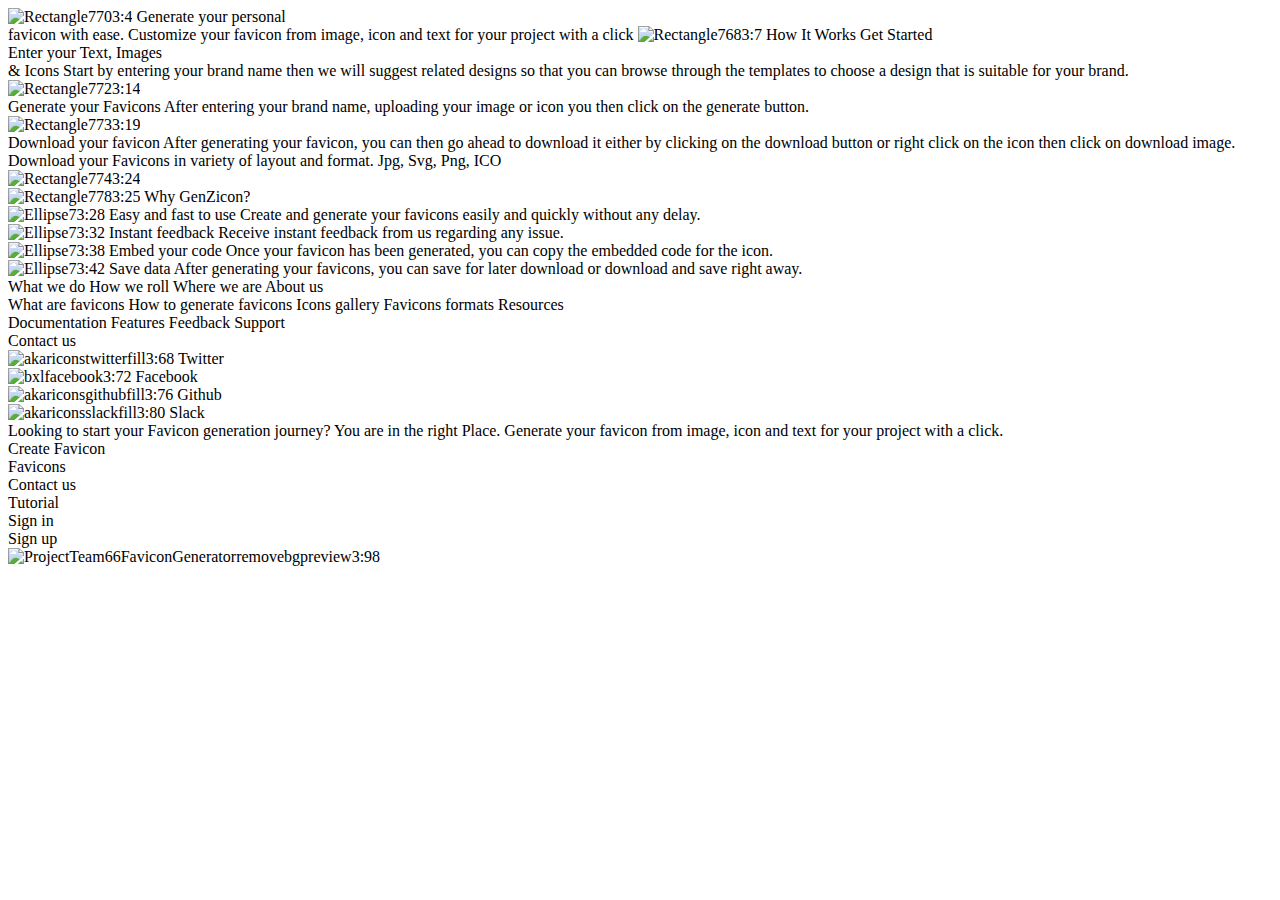
==== frontend/templates/account/Index.html @ efeee636 "Merge branch 'zuri-training:main' into main" ====
<html>
    <!DOCTYPE html>
    <html lang="en">
    <head>
        <meta charset="UTF-8">
        <meta http-equiv="X-UA-Compatible" content="IE=edge">
        <meta name="viewport" content="width=device-width, initial-scale=1.0">
        <link
      href="https://fonts.googleapis.com/css?family=Poppins&display=swap"
      rel="stylesheet"
    />
<link rel="stylesheet" href="frontend/static/account/index.css" />
                             
                             
        <title>GenZicons</title>
    </head>
    <body>
      <div>
        
        <div class="home-container">
          <div class="home-frame-unauthenticated-user-home-page">
            <img
              src="https://aheioqhobo.cloudimg.io/v7/_playground-bucket-v2.teleporthq.io_/a0ab3177-809b-4999-918d-ff8de9adfa5c/6092f2b5-5d88-46ed-8544-17e831b43a5a?org_if_sml=1153168"
              alt="Rectangle7703:4"
              class="home-rectangle770"
            />
            <span class="home-text">
              <span class="home-text01">Generate</span>
              <span class="home-text02"></span>
              <span class="home-text03">your personal</span><br>
              <span class="home-text04">favicon</span>
              <span>with ease.</span>
            </span>
            <span class="home-text06">
              <span>
                Customize your favicon from image, icon and text for your project with
                a click
              </span>
            </span>
            <img
              src="https://aheioqhobo.cloudimg.io/v7/_playground-bucket-v2.teleporthq.io_/a0ab3177-809b-4999-918d-ff8de9adfa5c/7e77cf42-9f10-48f8-8873-e6080c6b4f68?org_if_sml=164299"
              alt="Rectangle7683:7"
              class="home-rectangle768"
            />
            <span class="home-text08"><span>How It Works</span></span>
            <span class="home-text10 headerB3"><span>Get Started</span></span>
            <div class="home-group233">
              <div class="home-group232">
                <span class="home-text12 headerR2">
                  <span>
                    <span>Enter your Text, Images</span>
                    <br />
                    <span>&amp; Icons</span>
                  </span>
                </span>
                <span class="home-text17">
                  <span>
                    Start by entering your brand name then we will suggest related
                    designs so that you can browse through the templates to choose a
                    design that is suitable for your brand.
                  </span>
                </span>
              </div>
              <img
                src="https://aheioqhobo.cloudimg.io/v7/_playground-bucket-v2.teleporthq.io_/a0ab3177-809b-4999-918d-ff8de9adfa5c/4f276f9d-3655-4c45-afdd-9b0a70d6e6f4?org_if_sml=1228284"
                alt="Rectangle7723:14"
                class="home-rectangle772"
              />
            </div>
            <div class="home-group231">
              <div class="home-group229">
                <span class="home-text19 headerR2">
                  <span>Generate your Favicons</span>
                </span>
                <span class="home-text21">
                  <span>
                    After entering your brand name, uploading your image or icon you
                    then click on the generate button.
                  </span>
                </span>
              </div>
              <img
                src="https://aheioqhobo.cloudimg.io/v7/_playground-bucket-v2.teleporthq.io_/a0ab3177-809b-4999-918d-ff8de9adfa5c/3ec31674-bd9b-40d6-9c78-45a0b30f303c?org_if_sml=1144556"
                alt="Rectangle7733:19"
                class="home-rectangle773"
              />
            </div>
            <div class="home-group230">
              <div class="home-group227">
                <span class="home-text23 headerR2">
                  <span>Download your favicon</span>
                </span>
                <span class="home-text25">
                  <span>
                    After generating your favicon, you can then go ahead to download
                    it either by clicking on the download button or right click on the
                    icon then click on download image. Download your Favicons in
                    variety of layout and format. Jpg, Svg, Png, ICO
                  </span>
                </span>
              </div>
              <img
                src="https://aheioqhobo.cloudimg.io/v7/_playground-bucket-v2.teleporthq.io_/a0ab3177-809b-4999-918d-ff8de9adfa5c/d1046eca-f1e1-4caf-946e-d0c9a3134108?org_if_sml=1189831"
                alt="Rectangle7743:24"
                class="home-rectangle774"
              />
            </div>
            <img
              src="https://aheioqhobo.cloudimg.io/v7/_playground-bucket-v2.teleporthq.io_/a0ab3177-809b-4999-918d-ff8de9adfa5c/4815c39a-b31e-4507-9d9f-396f99175138?org_if_sml=19703"
              alt="Rectangle7783:25"
              class="home-rectangle778"
            />
            <span class="home-text27"><span>Why GenZicon?</span></span>
            <div class="home-frame210">
              <img
                src="/playground_assets/ellipse73%3A28-gc8g.svg"
                alt="Ellipse73:28"
                class="home-ellipse7"
              />
              <span class="home-text29 bodyBold9">
                <span>Easy and fast to use</span>
              </span>
              <span class="home-text31 bodyBold6">
                <span>
                  Create and generate your favicons easily and quickly without any
                  delay.
                </span>
              </span>
            </div>
            <div class="home-frame212">
              <img
                src="/playground_assets/ellipse73%3A32-pei.svg"
                alt="Ellipse73:32"
                class="home-ellipse71"
              />
              <span class="home-text33 bodyBold9"><span>Instant feedback</span></span>
              <span class="home-text35 bodyBold6">
                <span>Receive instant feedback from us regarding any issue.</span>
              </span>
            </div>
            <div class="home-footer"><div class="home-akariconsslackfill"></div></div>
            <div class="home-frame211">
              <img
                src="/playground_assets/ellipse73%3A38-mll.svg"
                alt="Ellipse73:38"
                class="home-ellipse72"
              />
              <span class="home-text37 bodyBold9"><span>Embed your code</span></span>
              <span class="home-text39 bodyBold6">
                <span>
                  Once your favicon has been generated, you can copy the embedded code
                  for the icon.
                </span>
              </span>
            </div>
            <div class="home-frame213">
              <img
                src="/playground_assets/ellipse73%3A42-1s3b.svg"
                alt="Ellipse73:42"
                class="home-ellipse73"
              />
              <span class="home-text41 bodyBold9"><span>Save data</span></span>
              <span class="home-text43">
                <span>
                  After generating your favicons, you can save for later download or
                  download and save right away.
                </span>
              </span>
            </div>
            <div class="home-footer1">
              <div class="home-group190">
                <span class="home-text45"><span>What we do</span></span>
                <span class="home-text47"><span>How we roll</span></span>
                <span class="home-text49"><span>Where we are</span></span>
                <span class="home-text51 bodyBold8"><span>About us</span></span>
              </div>
              <div class="home-akariconsslackfill1"></div>
              <div class="home-group188">
                <span class="home-text53"><span>What are favicons</span></span>
                <span class="home-text55"><span>How to generate favicons</span></span>
                <span class="home-text57"><span>Icons gallery</span></span>
                <span class="home-text59"><span>Favicons formats</span></span>
                <span class="home-text61 bodyBold8"><span>Resources</span></span>
              </div>
              <div class="home-group189">
                <span class="home-text63"><span>Documentation</span></span>
                <span class="home-text65"><span>Features</span></span>
                <span class="home-text67"><span>Feedback</span></span>
                <span class="home-text69 bodyBold8"><span>Support</span></span>
              </div>
              <div class="home-frame237">
                <span class="home-text71 bodyBold8"><span>Contact us</span></span>
                <div class="home-frame236">
                  <div class="home-frame232">
                    <img
                      src="/playground_assets/akariconstwitterfill3%3A68-eji.svg"
                      alt="akariconstwitterfill3:68"
                      class="home-akariconstwitterfill"
                    />
                    <span class="home-text73 bodyRegular5"><span>Twitter</span></span>
                  </div>
                  <div class="home-frame233">
                    <img
                      src="/playground_assets/bxlfacebook3%3A72-xvqt.svg"
                      alt="bxlfacebook3:72"
                      class="home-bxlfacebook"
                    />
                    <span class="home-text75 bodyRegular5">
                      <span>Facebook</span>
                    </span>
                  </div>
                  <div class="home-frame234">
                    <img
                      src="/playground_assets/akariconsgithubfill3%3A76-qh39.svg"
                      alt="akariconsgithubfill3:76"
                      class="home-akariconsgithubfill"
                    />
                    <span class="home-text77 bodyRegular5"><span>Github</span></span>
                  </div>
                  <div class="home-frame235">
                    <img
                      src="/playground_assets/akariconsslackfill3%3A80-mk9r.svg"
                      alt="akariconsslackfill3:80"
                      class="home-akariconsslackfill2"
                    />
                    <span class="home-text79 bodyRegular5"><span>Slack</span></span>
                  </div>
                </div>
              </div>
            </div>
            <span class="home-text81">
              <span>
                Looking to start your Favicon generation journey? You are in the right
                Place. Generate your favicon from image, icon and text for your
                project with a click.
              </span>
            </span>
            <div class="home-group184">
              <div class="home-frame202">
                <span class="home-text83"><span>Create Favicon</span></span>
              </div>
            </div>
            <div class="home-header">
              <div class="home-frame199">
                <div class="home-frame196">
                  <span class="home-text85 bodyRegular4"><span>Favicons</span></span>
                </div>
                <div class="home-frame197">
                  <span class="home-text87 bodyRegular4">
                    <span>Contact us</span>
                  </span>
                </div>
                <div class="home-frame198">
                  <span class="home-text89 bodyRegular4"><span>Tutorial</span></span>
                </div>
              </div>
              <div class="home-frame180">
                <span class="home-text91"><span>Sign in</span></span>
              </div>
              <div class="home-frame214">
                <span class="home-text93"><span>Sign up</span></span>
              </div>
            </div>
            <img
              src="https://aheioqhobo.cloudimg.io/v7/_playground-bucket-v2.teleporthq.io_/a0ab3177-809b-4999-918d-ff8de9adfa5c/fd9e43e3-746a-4ab2-ac2d-e3cb8e66a613?org_if_sml=16963"
              alt="ProjectTeam66FaviconGeneratorremovebgpreview3:98"
              class="home-project-team66favicon-generatorremovebgpreview"
            />
          </div>
        </div>
      </div>
       

    
    </html>
</html>
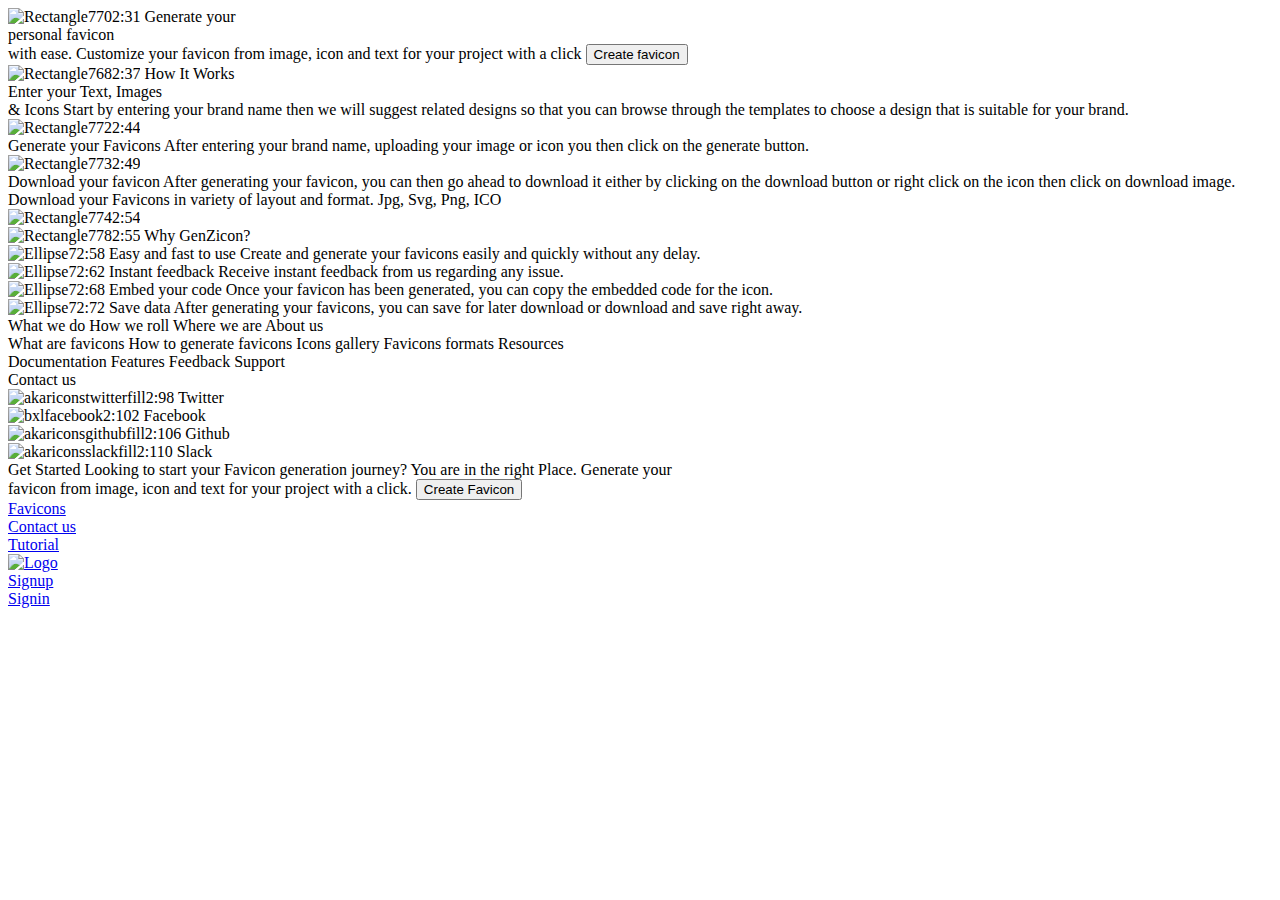
==== commit 5fa200fa: "Update Index.html" ====
--- a/frontend/templates/account/Index.html
+++ b/frontend/templates/account/Index.html
@@ -1,276 +1,334 @@
 <html>
-    <!DOCTYPE html>
-    <html lang="en">
+  <!DOCTYPE html>
+  <html lang="en">
     <head>
-        <meta charset="UTF-8">
-        <meta http-equiv="X-UA-Compatible" content="IE=edge">
-        <meta name="viewport" content="width=device-width, initial-scale=1.0">
-        <link
-      href="https://fonts.googleapis.com/css?family=Poppins&display=swap"
-      rel="stylesheet"
-    />
-<link rel="stylesheet" href="frontend/static/account/index.css" />
-                             
-                             
-        <title>GenZicons</title>
+      <meta charset="UTF-8" />
+      <meta http-equiv="X-UA-Compatible" content="IE=edge" />
+      <meta name="viewport" content="width=device-width, initial-scale=1.0" />
+      <link href="/account/index.css" rel="stylesheet" />
+    
+      <title>GenZicons</title>
+
     </head>
     <body>
       <div>
-        
-        <div class="home-container">
-          <div class="home-frame-unauthenticated-user-home-page">
+       
+        <div class="home-active-state-container">
+          <div class="home-active-state-home-page-authenticateduser">
             <img
-              src="https://aheioqhobo.cloudimg.io/v7/_playground-bucket-v2.teleporthq.io_/a0ab3177-809b-4999-918d-ff8de9adfa5c/6092f2b5-5d88-46ed-8544-17e831b43a5a?org_if_sml=1153168"
-              alt="Rectangle7703:4"
-              class="home-rectangle770"
+              src="https://aheioqhobo.cloudimg.io/v7/_playground-bucket-v2.teleporthq.io_/a0ab3177-809b-4999-918d-ff8de9adfa5c/919a3d7e-650c-46da-89fd-4312ac9fc848?org_if_sml=1153168"
+              alt="Rectangle7702:31"
+              class="home-active-state-rectangle770"
             />
-            <span class="home-text">
-              <span class="home-text01">Generate</span>
-              <span class="home-text02"></span>
-              <span class="home-text03">your personal</span><br>
-              <span class="home-text04">favicon</span>
-              <span>with ease.</span>
+            <span class="home-active-state-text">
+              <span class="home-active-state-text01">Generate</span>
+              <span class="home-active-state-text02">your</span><br>
+              <span class="home-active-state-text03"> personal</span>
+              <span class="home-active-state-text04">favicon</span><br>
+              <span class="home-active-state-text03"> with ease.</span>
             </span>
-            <span class="home-text06">
+            <span class="home-active-state-text06">
               <span>
-                Customize your favicon from image, icon and text for your project with
-                a click
+                Customize your favicon from image, icon and text for your
+                project with a click
               </span>
             </span>
+            
+                <button  type="button" class="home-button">
+                  Create favicon
+                </button>
+              
+            </div>
             <img
-              src="https://aheioqhobo.cloudimg.io/v7/_playground-bucket-v2.teleporthq.io_/a0ab3177-809b-4999-918d-ff8de9adfa5c/7e77cf42-9f10-48f8-8873-e6080c6b4f68?org_if_sml=164299"
-              alt="Rectangle7683:7"
-              class="home-rectangle768"
+              src="https://aheioqhobo.cloudimg.io/v7/_playground-bucket-v2.teleporthq.io_/a0ab3177-809b-4999-918d-ff8de9adfa5c/c823a40d-1191-4a45-8757-76a2dd400366?org_if_sml=164299"
+              alt="Rectangle7682:37"
+              class="home-active-state-rectangle768"
             />
-            <span class="home-text08"><span>How It Works</span></span>
-            <span class="home-text10 headerB3"><span>Get Started</span></span>
-            <div class="home-group233">
-              <div class="home-group232">
-                <span class="home-text12 headerR2">
+            <span class="home-active-state-text10"
+              ><span>How It Works</span></span
+            >
+            
+            <div class="home-active-state-group233">
+              <div class="home-active-state-group232">
+                <span class="home-active-state-text14 headerR2">
                   <span>
                     <span>Enter your Text, Images</span>
                     <br />
                     <span>&amp; Icons</span>
                   </span>
                 </span>
-                <span class="home-text17">
+                <span class="home-active-state-text19">
                   <span>
-                    Start by entering your brand name then we will suggest related
-                    designs so that you can browse through the templates to choose a
-                    design that is suitable for your brand.
-                  </span>
-                </span>
-              </div>
-              <img
-                src="https://aheioqhobo.cloudimg.io/v7/_playground-bucket-v2.teleporthq.io_/a0ab3177-809b-4999-918d-ff8de9adfa5c/4f276f9d-3655-4c45-afdd-9b0a70d6e6f4?org_if_sml=1228284"
-                alt="Rectangle7723:14"
-                class="home-rectangle772"
-              />
-            </div>
-            <div class="home-group231">
-              <div class="home-group229">
-                <span class="home-text19 headerR2">
+                    Start by entering your brand name then we will suggest
+                    related designs so that you can browse through the templates
+                    to choose a design that is suitable for your brand.
+                  </span>
+                </span>
+              </div>
+              <img
+                src="https://aheioqhobo.cloudimg.io/v7/_playground-bucket-v2.teleporthq.io_/a0ab3177-809b-4999-918d-ff8de9adfa5c/30e12aef-7422-479e-b1d9-2c7de6ca51f0?org_if_sml=1228284"
+                alt="Rectangle7722:44"
+                class="home-active-state-rectangle772"
+              />
+            </div>
+            <div class="home-active-state-group231">
+              <div class="home-active-state-group229">
+                <span class="home-active-state-text21 headerR2">
                   <span>Generate your Favicons</span>
                 </span>
-                <span class="home-text21">
+                <span class="home-active-state-text23">
                   <span>
-                    After entering your brand name, uploading your image or icon you
-                    then click on the generate button.
-                  </span>
-                </span>
-              </div>
-              <img
-                src="https://aheioqhobo.cloudimg.io/v7/_playground-bucket-v2.teleporthq.io_/a0ab3177-809b-4999-918d-ff8de9adfa5c/3ec31674-bd9b-40d6-9c78-45a0b30f303c?org_if_sml=1144556"
-                alt="Rectangle7733:19"
-                class="home-rectangle773"
-              />
-            </div>
-            <div class="home-group230">
-              <div class="home-group227">
-                <span class="home-text23 headerR2">
+                    After entering your brand name, uploading your image or icon
+                    you then click on the generate button.
+                  </span>
+                </span>
+              </div>
+              <img
+                src="https://aheioqhobo.cloudimg.io/v7/_playground-bucket-v2.teleporthq.io_/a0ab3177-809b-4999-918d-ff8de9adfa5c/77182721-9f71-40eb-ad3e-ac4c2dd65cb1?org_if_sml=1144556"
+                alt="Rectangle7732:49"
+                class="home-active-state-rectangle773"
+              />
+            </div>
+            <div class="home-active-state-group230">
+              <div class="home-active-state-group227">
+                <span class="home-active-state-text25 headerR2">
                   <span>Download your favicon</span>
                 </span>
-                <span class="home-text25">
+                <span class="home-active-state-text27">
                   <span>
-                    After generating your favicon, you can then go ahead to download
-                    it either by clicking on the download button or right click on the
-                    icon then click on download image. Download your Favicons in
-                    variety of layout and format. Jpg, Svg, Png, ICO
-                  </span>
-                </span>
-              </div>
-              <img
-                src="https://aheioqhobo.cloudimg.io/v7/_playground-bucket-v2.teleporthq.io_/a0ab3177-809b-4999-918d-ff8de9adfa5c/d1046eca-f1e1-4caf-946e-d0c9a3134108?org_if_sml=1189831"
-                alt="Rectangle7743:24"
-                class="home-rectangle774"
+                    After generating your favicon, you can then go ahead to
+                    download it either by clicking on the download button or
+                    right click on the icon then click on download image.
+                    Download your Favicons in variety of layout and format. Jpg,
+                    Svg, Png, ICO
+                  </span>
+                </span>
+              </div>
+              <img
+                src="https://aheioqhobo.cloudimg.io/v7/_playground-bucket-v2.teleporthq.io_/a0ab3177-809b-4999-918d-ff8de9adfa5c/03850dd7-5a99-440e-90fc-d3102939c12b?org_if_sml=1189831"
+                alt="Rectangle7742:54"
+                class="home-active-state-rectangle774"
               />
             </div>
             <img
-              src="https://aheioqhobo.cloudimg.io/v7/_playground-bucket-v2.teleporthq.io_/a0ab3177-809b-4999-918d-ff8de9adfa5c/4815c39a-b31e-4507-9d9f-396f99175138?org_if_sml=19703"
-              alt="Rectangle7783:25"
-              class="home-rectangle778"
+              src="https://aheioqhobo.cloudimg.io/v7/_playground-bucket-v2.teleporthq.io_/a0ab3177-809b-4999-918d-ff8de9adfa5c/2755ba52-6eb5-4abe-a01c-fb4215e59c3b?org_if_sml=19703"
+              alt="Rectangle7782:55"
+              class="home-active-state-rectangle778"
             />
-            <span class="home-text27"><span>Why GenZicon?</span></span>
-            <div class="home-frame210">
-              <img
-                src="/playground_assets/ellipse73%3A28-gc8g.svg"
-                alt="Ellipse73:28"
-                class="home-ellipse7"
-              />
-              <span class="home-text29 bodyBold9">
+            <span class="home-active-state-text29"
+              ><span>Why GenZicon?</span></span
+            >
+            <div class="home-active-state-frame210">
+              <img
+                src="/playground_assets/ellipse72%3A58-bl0j.svg"
+                alt="Ellipse72:58"
+                class="home-active-state-ellipse7"
+              />
+              <span class="home-active-state-text31 bodyBold9">
                 <span>Easy and fast to use</span>
               </span>
-              <span class="home-text31 bodyBold6">
+              <span class="home-active-state-text33 bodyBold6">
                 <span>
-                  Create and generate your favicons easily and quickly without any
-                  delay.
-                </span>
-              </span>
-            </div>
-            <div class="home-frame212">
-              <img
-                src="/playground_assets/ellipse73%3A32-pei.svg"
-                alt="Ellipse73:32"
-                class="home-ellipse71"
-              />
-              <span class="home-text33 bodyBold9"><span>Instant feedback</span></span>
-              <span class="home-text35 bodyBold6">
-                <span>Receive instant feedback from us regarding any issue.</span>
-              </span>
-            </div>
-            <div class="home-footer"><div class="home-akariconsslackfill"></div></div>
-            <div class="home-frame211">
-              <img
-                src="/playground_assets/ellipse73%3A38-mll.svg"
-                alt="Ellipse73:38"
-                class="home-ellipse72"
-              />
-              <span class="home-text37 bodyBold9"><span>Embed your code</span></span>
-              <span class="home-text39 bodyBold6">
+                  Create and generate your favicons easily and quickly without
+                  any delay.
+                </span>
+              </span>
+            </div>
+            <div class="home-active-state-frame212">
+              <img
+                src="/playground_assets/ellipse72%3A62-urdg.svg"
+                alt="Ellipse72:62"
+                class="home-active-state-ellipse71"
+              />
+              <span class="home-active-state-text35 bodyBold9">
+                <span>Instant feedback</span>
+              </span>
+              <span class="home-active-state-text37 bodyBold6">
+                <span
+                  >Receive instant feedback from us regarding any issue.</span
+                >
+              </span>
+            </div>
+            <div class="home-active-state-footer">
+              <div class="home-active-state-akariconsslackfill"></div>
+            </div>
+            <div class="home-active-state-frame211">
+              <img
+                src="/playground_assets/ellipse72%3A68-4mqg.svg"
+                alt="Ellipse72:68"
+                class="home-active-state-ellipse72"
+              />
+              <span class="home-active-state-text39 bodyBold9">
+                <span>Embed your code</span>
+              </span>
+              <span class="home-active-state-text41 ">
                 <span>
-                  Once your favicon has been generated, you can copy the embedded code
-                  for the icon.
-                </span>
-              </span>
-            </div>
-            <div class="home-frame213">
-              <img
-                src="/playground_assets/ellipse73%3A42-1s3b.svg"
-                alt="Ellipse73:42"
-                class="home-ellipse73"
-              />
-              <span class="home-text41 bodyBold9"><span>Save data</span></span>
-              <span class="home-text43">
+                  Once your favicon has been generated, you can copy the
+                  embedded code for the icon.
+                </span>
+              </span>
+            </div>
+            <div class="home-active-state-frame213">
+              <img
+                src="/playground_assets/ellipse72%3A72-2dd7.svg"
+                alt="Ellipse72:72"
+                class="home-active-state-ellipse73"
+              />
+              <span class="home-active-state-text43 bodyBold9">
+                <span>Save data</span>
+              </span>
+              <span class="home-active-state-text45">
                 <span>
-                  After generating your favicons, you can save for later download or
-                  download and save right away.
-                </span>
-              </span>
-            </div>
-            <div class="home-footer1">
-              <div class="home-group190">
-                <span class="home-text45"><span>What we do</span></span>
-                <span class="home-text47"><span>How we roll</span></span>
-                <span class="home-text49"><span>Where we are</span></span>
-                <span class="home-text51 bodyBold8"><span>About us</span></span>
-              </div>
-              <div class="home-akariconsslackfill1"></div>
-              <div class="home-group188">
-                <span class="home-text53"><span>What are favicons</span></span>
-                <span class="home-text55"><span>How to generate favicons</span></span>
-                <span class="home-text57"><span>Icons gallery</span></span>
-                <span class="home-text59"><span>Favicons formats</span></span>
-                <span class="home-text61 bodyBold8"><span>Resources</span></span>
-              </div>
-              <div class="home-group189">
-                <span class="home-text63"><span>Documentation</span></span>
-                <span class="home-text65"><span>Features</span></span>
-                <span class="home-text67"><span>Feedback</span></span>
-                <span class="home-text69 bodyBold8"><span>Support</span></span>
-              </div>
-              <div class="home-frame237">
-                <span class="home-text71 bodyBold8"><span>Contact us</span></span>
-                <div class="home-frame236">
-                  <div class="home-frame232">
+                  After generating your favicons, you can save for later
+                  download or download and save right away.
+                </span>
+              </span>
+            </div>
+            <div class="home-active-state-footer1">
+              <div class="home-active-state-group190">
+                <span class="home-active-state-text47"
+                  ><span>What we do</span></span
+                >
+                <span class="home-active-state-text49"
+                  ><span>How we roll</span></span
+                >
+                <span class="home-active-state-text51">
+                  <span>Where we are</span>
+                </span>
+                <span class="home-active-state-text53 bodyBold8">
+                  <span>About us</span>
+                </span>
+              </div>
+              <div class="home-active-state-akariconsslackfill1"></div>
+              <div class="home-active-state-group188">
+                <span class="home-active-state-text55">
+                  <span>What are favicons</span>
+                </span>
+                <span class="home-active-state-text57">
+                  <span>How to generate favicons</span>
+                </span>
+                <span class="home-active-state-text59">
+                  <span>Icons gallery</span>
+                </span>
+                <span class="home-active-state-text61">
+                  <span>Favicons formats</span>
+                </span>
+                <span class="home-active-state-text63 bodyBold8">
+                  <span>Resources</span>
+                </span>
+              </div>
+              <div class="home-active-state-group189">
+                <span class="home-active-state-text65">
+                  <span>Documentation</span>
+                </span>
+                <span class="home-active-state-text67"
+                  ><span>Features</span></span
+                >
+                <span class="home-active-state-text69"
+                  ><span>Feedback</span></span
+                >
+                <span class="home-active-state-text71 bodyBold8">
+                  <span>Support</span>
+                </span>
+              </div>
+              <div class="home-active-state-frame237">
+                <span class="home-active-state-text73 bodyBold8">
+                  <span>Contact us</span>
+                </span>
+                <div class="home-active-state-frame236">
+                  <div class="home-active-state-frame232">
                     <img
-                      src="/playground_assets/akariconstwitterfill3%3A68-eji.svg"
-                      alt="akariconstwitterfill3:68"
-                      class="home-akariconstwitterfill"
+                      src="/playground_assets/akariconstwitterfill2%3A98-40g.svg"
+                      alt="akariconstwitterfill2:98"
+                      class="home-active-state-akariconstwitterfill"
                     />
-                    <span class="home-text73 bodyRegular5"><span>Twitter</span></span>
+                    <span class="home-active-state-text75 bodyRegular5">
+                      <span>Twitter</span>
+                    </span>
                   </div>
-                  <div class="home-frame233">
+                  <div class="home-active-state-frame233">
                     <img
-                      src="/playground_assets/bxlfacebook3%3A72-xvqt.svg"
-                      alt="bxlfacebook3:72"
-                      class="home-bxlfacebook"
+                      src="/playground_assets/bxlfacebook2%3A102-dx1f.svg"
+                      alt="bxlfacebook2:102"
+                      class="home-active-state-bxlfacebook"
                     />
-                    <span class="home-text75 bodyRegular5">
+                    <span class="home-active-state-text77 bodyRegular5">
                       <span>Facebook</span>
                     </span>
                   </div>
-                  <div class="home-frame234">
+                  <div class="home-active-state-frame234">
                     <img
-                      src="/playground_assets/akariconsgithubfill3%3A76-qh39.svg"
-                      alt="akariconsgithubfill3:76"
-                      class="home-akariconsgithubfill"
+                      src="/playground_assets/akariconsgithubfill2%3A106-7o9q.svg"
+                      alt="akariconsgithubfill2:106"
+                      class="home-active-state-akariconsgithubfill"
                     />
-                    <span class="home-text77 bodyRegular5"><span>Github</span></span>
+                    <span class="home-active-state-text79 bodyRegular5">
+                      <span>Github</span>
+                    </span>
                   </div>
-                  <div class="home-frame235">
+                  <div class="home-active-state-frame235">
                     <img
-                      src="/playground_assets/akariconsslackfill3%3A80-mk9r.svg"
-                      alt="akariconsslackfill3:80"
-                      class="home-akariconsslackfill2"
+                      src="/playground_assets/akariconsslackfill2%3A110-8rvs.svg"
+                      alt="akariconsslackfill2:110"
+                      class="home-active-state-akariconsslackfill2"
                     />
-                    <span class="home-text79 bodyRegular5"><span>Slack</span></span>
+                    <span class="home-active-state-text81 bodyRegular5">
+                      <span>Slack</span>
+                    </span>
                   </div>
                 </div>
               </div>
             </div>
-            <span class="home-text81">
-              <span>
-                Looking to start your Favicon generation journey? You are in the right
-                Place. Generate your favicon from image, icon and text for your
-                project with a click.
-              </span>
-            </span>
-            <div class="home-group184">
-              <div class="home-frame202">
-                <span class="home-text83"><span>Create Favicon</span></span>
-              </div>
-            </div>
-            <div class="home-header">
-              <div class="home-frame199">
-                <div class="home-frame196">
-                  <span class="home-text85 bodyRegular4"><span>Favicons</span></span>
+            <div>
+              <span class="home-active-state-text11 headerB3"><span>Get Started</span></span>
+              <span class="home-text81">
+                <span>
+                  Looking to start your Favicon generation journey? You are in the right
+                  Place. Generate your <br>favicon from image, icon and text for your
+                  project with a click.
+                </span>
+              </span>
+              
+      
+                <button type="button" class="btn">Create Favicon
+                </button>
+      
+             
+            </div>
+            <div class="home-active-state-header">
+              <div class="home-active-state-frame199">
+                <div class="home-active-state-frame196">
+                  <span class="home-active-state-text87 bodyRegular4">
+                    <span><a href="#">Favicons</a></span>
+                  </span>
                 </div>
-                <div class="home-frame197">
-                  <span class="home-text87 bodyRegular4">
-                    <span>Contact us</span>
+                <div class="home-active-state-frame197">
+                  <span class="home-active-state-text89 bodyRegular4">
+                    <span><a href="#">Contact us</a></span>
                   </span>
                 </div>
-                <div class="home-frame198">
-                  <span class="home-text89 bodyRegular4"><span>Tutorial</span></span>
+                <div class="home-active-state-frame198">
+                  <span class="home-active-state-text91 bodyRegular4">
+                    <span><a href="#">Tutorial</a></span>
+                  </span>
                 </div>
-              </div>
-              <div class="home-frame180">
-                <span class="home-text91"><span>Sign in</span></span>
-              </div>
-              <div class="home-frame214">
-                <span class="home-text93"><span>Sign up</span></span>
-              </div>
-            </div>
-            <img
-              src="https://aheioqhobo.cloudimg.io/v7/_playground-bucket-v2.teleporthq.io_/a0ab3177-809b-4999-918d-ff8de9adfa5c/fd9e43e3-746a-4ab2-ac2d-e3cb8e66a613?org_if_sml=16963"
-              alt="ProjectTeam66FaviconGeneratorremovebgpreview3:98"
-              class="home-project-team66favicon-generatorremovebgpreview"
-            />
+          
+            </div>
+            <a href="#"><img
+              src="images/fav.png"
+              alt="Logo"
+              class="home-active-state-project-team66favicon-generatorremovebgpreview"
+            /></a>
+            <div class="home-active-state-frame215">
+              <a href="#"><span class="home-active-state-text93"><span>Signup</span></span>
+              </a>
+            </div>
+            <div class="home-active-state-frame216">
+              <a href="#"><span class="home-active-state-text94"><span>Signin</span></span>
+              </a>
+            </div>
           </div>
         </div>
-      </div>
-       
-
-    
-    </html>
+    </body>
+  </html>
 </html>
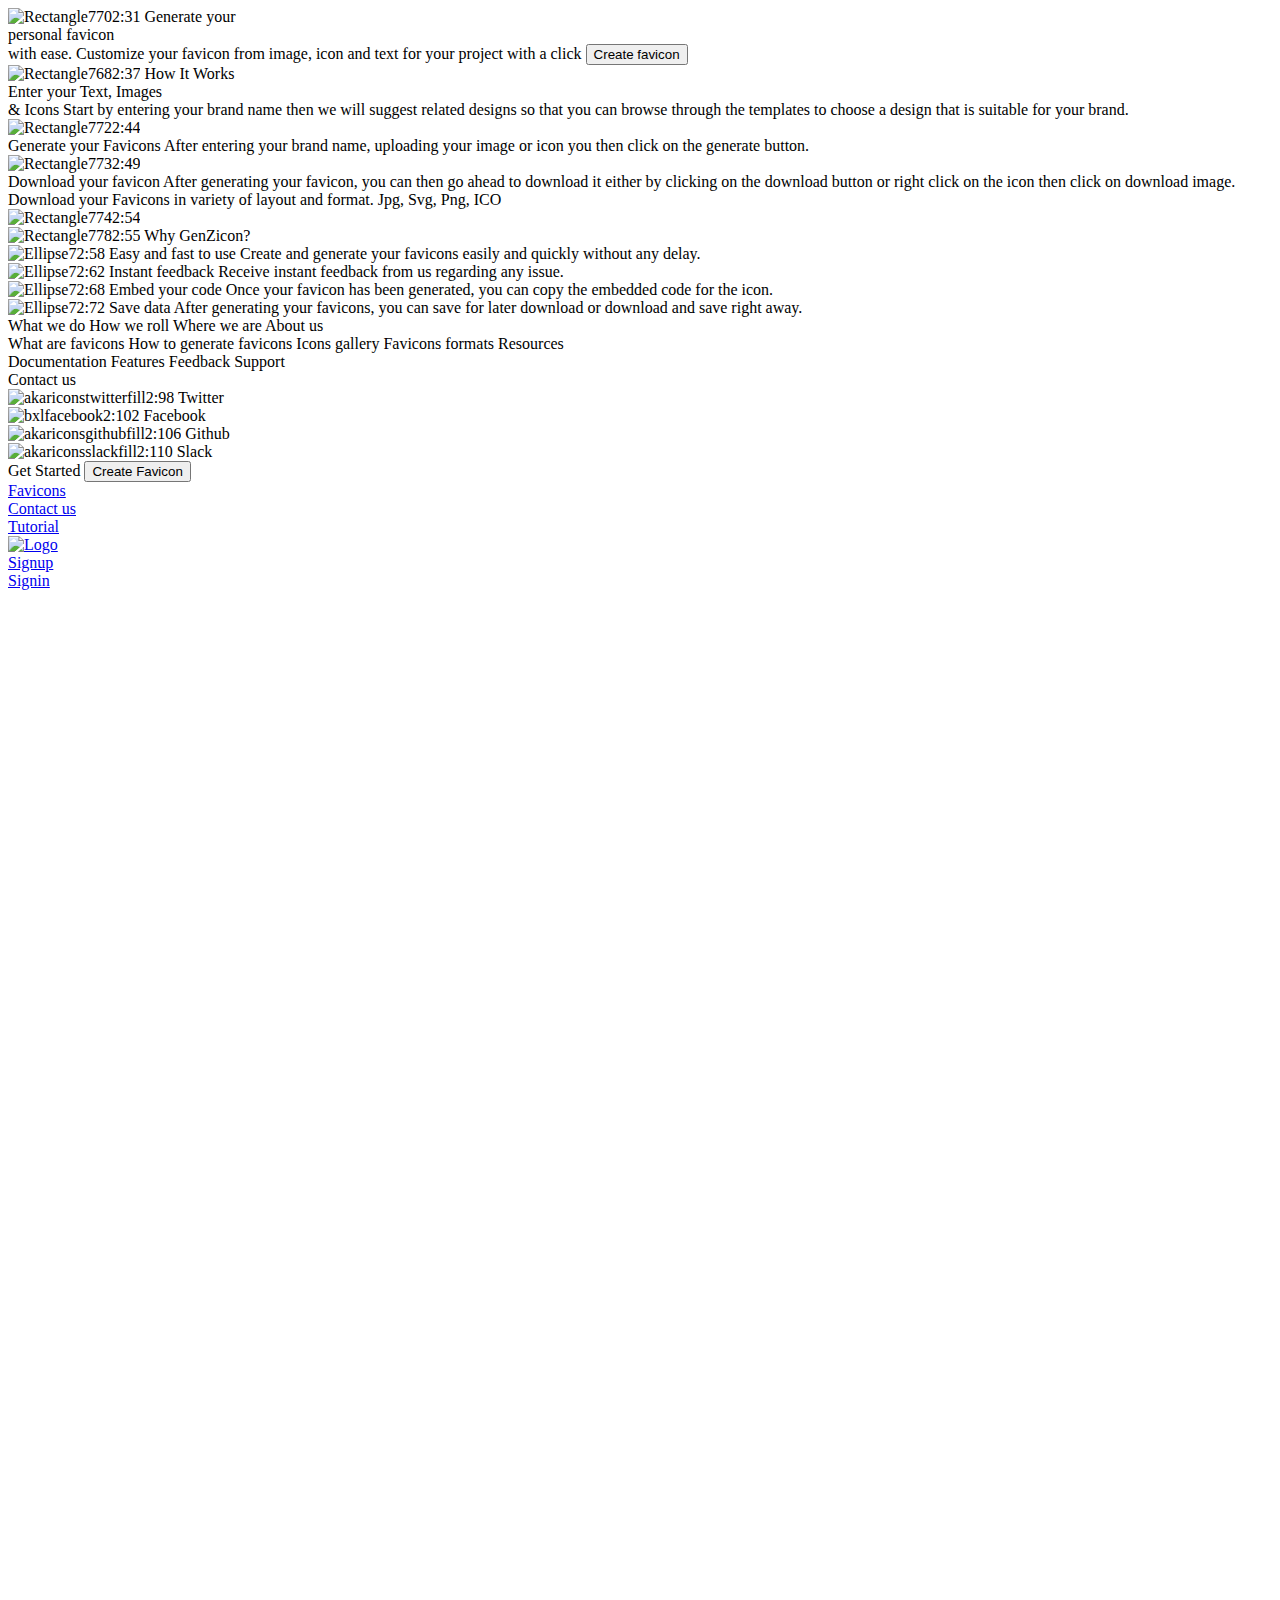
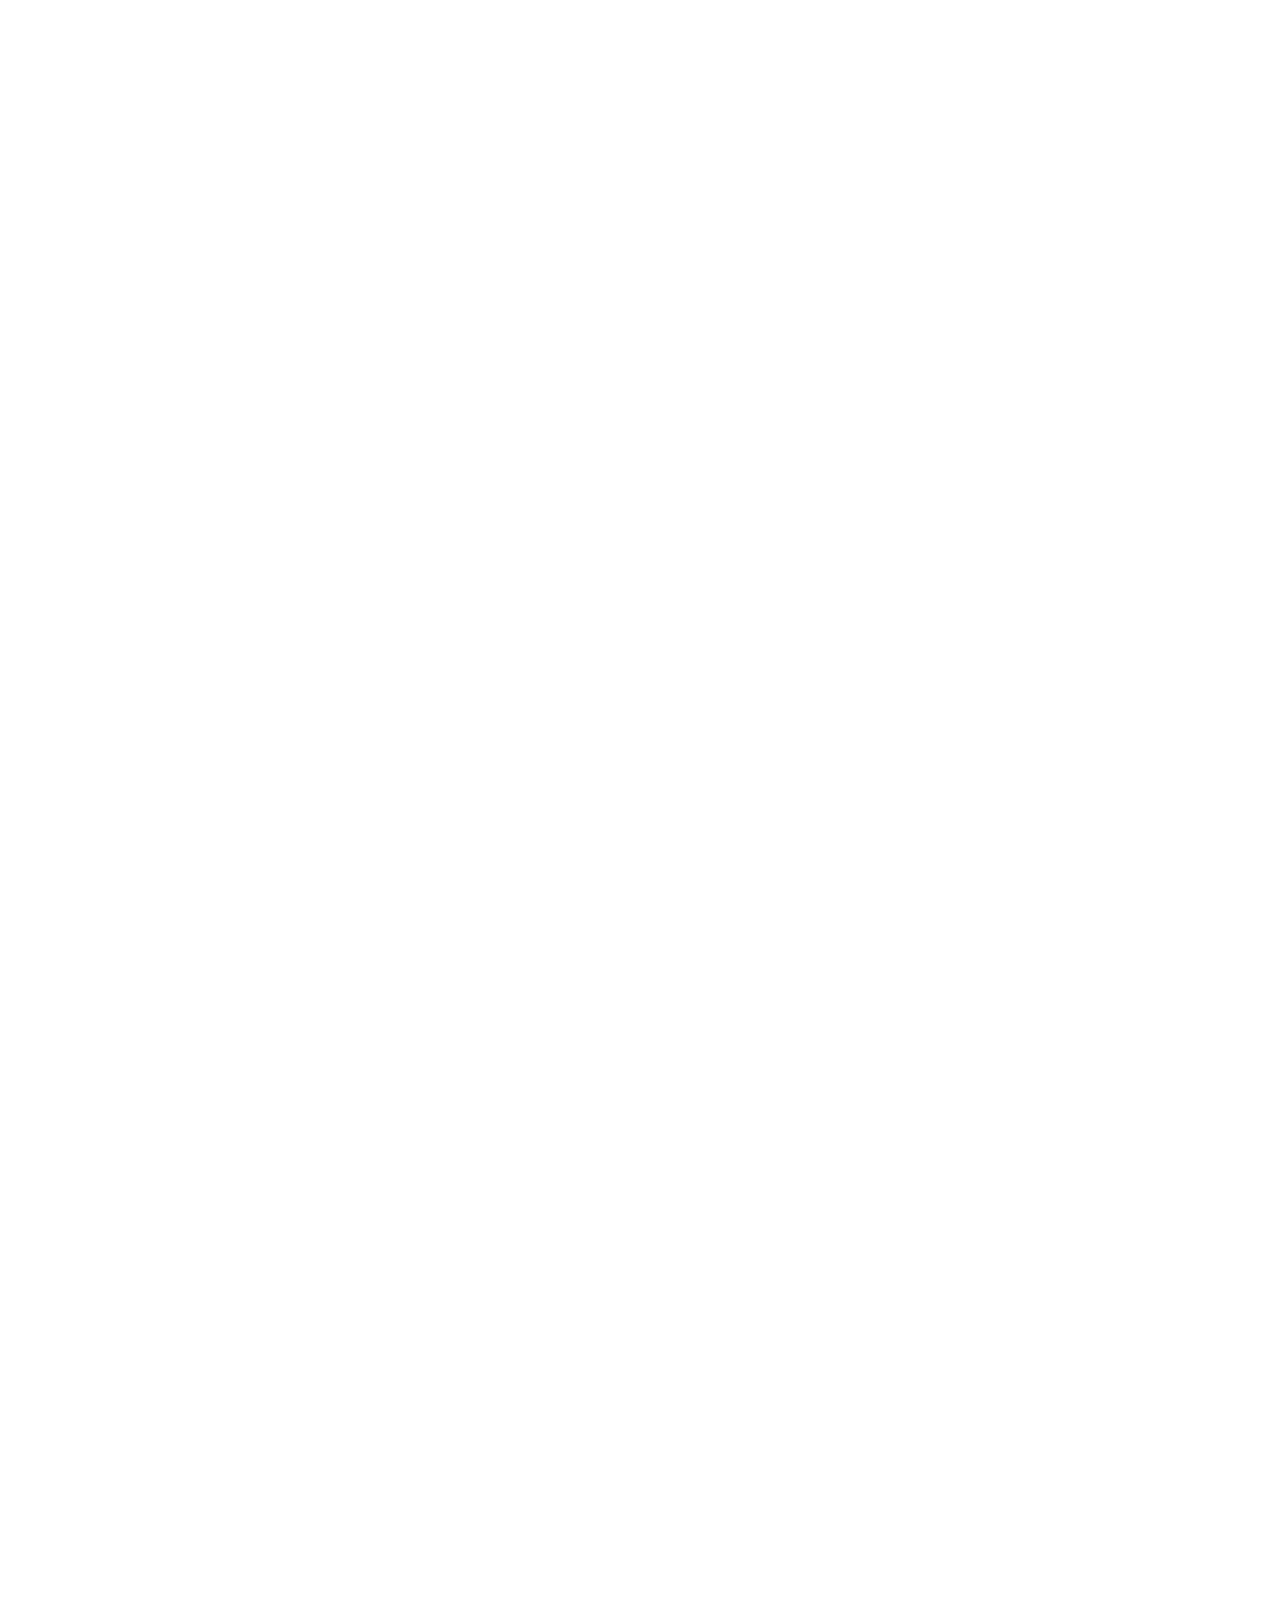
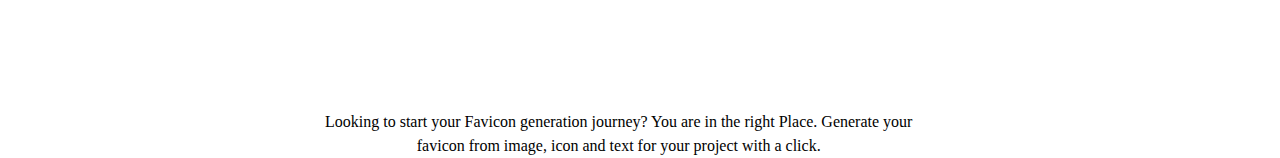
==== commit 91a97745: "Update Index.html" ====
--- a/frontend/templates/account/Index.html
+++ b/frontend/templates/account/Index.html
@@ -5,7 +5,7 @@
       <meta charset="UTF-8" />
       <meta http-equiv="X-UA-Compatible" content="IE=edge" />
       <meta name="viewport" content="width=device-width, initial-scale=1.0" />
-      <link href="/account/index.css" rel="stylesheet" />
+      <link href="./index.css" rel="stylesheet" />
     
       <title>GenZicons</title>
 
--- a/frontend/templates/account/index.css
+++ b/frontend/templates/account/index.css
@@ -0,0 +1,1212 @@
+.home-container {
+  width: 100%;
+  display: flex;
+  overflow: auto;
+  min-height: 100vh;
+  align-items: center;
+  flex-direction: column;
+}
+.home-frame-unauthenticated-user-home-page {
+  width: 100%;
+  height: 3938px;
+  display: flex;
+  overflow: hidden;
+  position: relative;
+  max-width: 1440px;
+  box-sizing: border-box;
+  align-items: flex-start;
+  flex-shrink: 0;
+  border-color: transparent;
+  border-radius: 0px 0px 0px 0px;
+  background-color: rgba(255, 255, 255, 1);
+}
+.home-rectangle770 {
+  top: 72px;
+  left: 0px;
+  width: 1440px;
+  height: 649px;
+  margin: 0 0 0 0;
+  position: absolute;
+  box-sizing: border-box;
+  border-color: transparent;
+}
+.home-text {
+  top: 152px;
+  left: 120px;
+  color: rgba(253, 114, 157, 1);
+  height: auto;
+  margin: 0 0 0 0;
+  position: absolute;
+  font-size: 64px;
+  align-self: auto;
+  font-style: Regular;
+  text-align: left;
+  font-family: Poppins;
+  font-weight: 400;
+  line-height: 120.00000476837158%;
+  font-stretch: normal;
+  text-decoration: none;
+}
+.home-text01 {
+  color: var(--dl-color-primary-5);
+}
+.home-text02 {
+  color: var(--dl-color-black-6);
+}
+.home-text03 {
+  color: rgba(255, 255, 255, 1);
+}
+.home-text04 {
+  color: var(--dl-color-primary-5);
+}
+.home-text06 {
+  top: 399px;
+  left: 120px;
+  color: rgba(255, 255, 255, 1);
+  height: auto;
+  margin: 0 0 0 0;
+  position: absolute;
+  font-size: 16px;
+  align-self: auto;
+  font-style: Regular;
+  text-align: left;
+  font-family: Poppins;
+  font-weight: 400;
+  line-height: 24px;
+  font-stretch: normal;
+  text-decoration: none;
+}
+.home-rectangle768 {
+  top: 213px;
+  left: 814px;
+  width: 501px;
+  height: 291px;
+  margin: 0 0 0 0;
+  position: absolute;
+  box-sizing: border-box;
+  border-color: transparent;
+  border-radius: 8px;
+}
+.home-text08 {
+  top: 782px;
+  left: 563px;
+  color: var(--dl-color-secondary-10);
+  height: auto;
+  margin: 0 0 0 0;
+  position: absolute;
+  font-size: 48px;
+  align-self: auto;
+  font-style: SemiBold;
+  text-align: center;
+  font-family: Poppins;
+  font-weight: 600;
+  line-height: 120.00000476837158%;
+  font-stretch: normal;
+  text-decoration: none;
+}
+.home-text10 {
+  top: 3225px;
+  left: 581px;
+  color: var(--dl-color-black-11);
+  height: auto;
+  margin: 0 0 0 0;
+  position: absolute;
+  align-self: auto;
+  text-align: center;
+  line-height: 120.00000476837158%;
+}
+.home-group233 {
+  top: 915px;
+  left: 120px;
+  width: 1199px;
+  height: 236px;
+  display: flex;
+  padding: 0;
+  position: absolute;
+  align-self: auto;
+  box-sizing: border-box;
+  align-items: flex-start;
+  flex-shrink: 1;
+  border-color: transparent;
+  border-style: none;
+  border-width: 0;
+  border-radius: 0px 0px 0px 0px;
+  flex-direction: row;
+  justify-content: flex-start;
+  background-color: transparent;
+}
+.home-group232 {
+  top: 3px;
+  left: 0px;
+  width: 516px;
+  height: 230px;
+  display: flex;
+  padding: 0;
+  position: absolute;
+  align-self: auto;
+  box-sizing: border-box;
+  align-items: flex-start;
+  flex-shrink: 1;
+  border-color: transparent;
+  border-style: none;
+  border-width: 0;
+  border-radius: 0px 0px 0px 0px;
+  flex-direction: row;
+  justify-content: flex-start;
+  background-color: transparent;
+}
+.home-text12 {
+  color: var(--dl-color-black-9);
+  height: auto;
+  margin: 0 0 0 0;
+  position: absolute;
+  align-self: auto;
+  text-align: left;
+  line-height: 120.00000476837158%;
+}
+.home-text17 {
+  top: 110px;
+  left: 2px;
+  color: var(--dl-color-primary-5);
+  height: auto;
+  margin: 0 0 0 0;
+  position: absolute;
+  font-size: 16px;
+  align-self: auto;
+  font-style: Regular;
+  text-align: left;
+  font-family: Poppins;
+  font-weight: 400;
+  line-height: 28px;
+  font-stretch: normal;
+  text-decoration: none;
+}
+.home-rectangle772 {
+  top: 0px;
+  left: 649px;
+  width: 550px;
+  height: 236px;
+  margin: 0 0 0 0;
+  position: absolute;
+  box-shadow: 9px 16px 30px -2px rgba(0, 0, 0, 0.25) ;
+  box-sizing: border-box;
+  border-color: transparent;
+  border-radius: 8px;
+}
+.home-group231 {
+  top: 1251px;
+  left: 120px;
+  width: 1143px;
+  height: 236px;
+  display: flex;
+  padding: 0;
+  position: absolute;
+  align-self: auto;
+  box-sizing: border-box;
+  align-items: flex-start;
+  flex-shrink: 1;
+  border-color: transparent;
+  border-style: none;
+  border-width: 0;
+  border-radius: 0px 0px 0px 0px;
+  flex-direction: row;
+  justify-content: flex-start;
+  background-color: transparent;
+}
+.home-group229 {
+  top: 43px;
+  left: 649px;
+  width: 494px;
+  height: 151px;
+  display: flex;
+  padding: 0;
+  position: absolute;
+  align-self: auto;
+  box-sizing: border-box;
+  align-items: flex-start;
+  flex-shrink: 1;
+  border-color: transparent;
+  border-style: none;
+  border-width: 0;
+  border-radius: 0px 0px 0px 0px;
+  flex-direction: row;
+  justify-content: flex-start;
+  background-color: transparent;
+}
+.home-text19 {
+  color: var(--dl-color-black-9);
+  height: auto;
+  margin: 0 0 0 0;
+  position: absolute;
+  align-self: auto;
+  text-align: left;
+  line-height: 120.00000476837158%;
+}
+.home-text21 {
+  top: 62px;
+  color: var(--dl-color-primary-5);
+  height: auto;
+  margin: 0 0 0 0;
+  position: absolute;
+  font-size: 16px;
+  align-self: auto;
+  font-style: Regular;
+  text-align: left;
+  font-family: Poppins;
+  font-weight: 400;
+  line-height: 28px;
+  font-stretch: normal;
+  text-decoration: none;
+}
+.home-rectangle773 {
+  top: 0px;
+  left: 0px;
+  width: 550px;
+  height: 236px;
+  margin: 0 0 0 0;
+  position: absolute;
+  box-shadow: 9px 16px 30px -2px rgba(0, 0, 0, 0.25) ;
+  box-sizing: border-box;
+  border-color: transparent;
+  border-radius: 8px;
+}
+.home-group230 {
+  top: 1587px;
+  left: 120px;
+  width: 1199px;
+  height: 245px;
+  display: flex;
+  padding: 0;
+  position: absolute;
+  align-self: auto;
+  box-sizing: border-box;
+  align-items: flex-start;
+  flex-shrink: 1;
+  border-color: transparent;
+  border-style: none;
+  border-width: 0;
+  border-radius: 0px 0px 0px 0px;
+  flex-direction: row;
+  justify-content: flex-start;
+  background-color: transparent;
+}
+.home-group227 {
+  top: 0px;
+  left: 0px;
+  width: 484px;
+  height: 245px;
+  display: flex;
+  padding: 0;
+  position: absolute;
+  align-self: auto;
+  box-sizing: border-box;
+  align-items: flex-start;
+  flex-shrink: 1;
+  border-color: transparent;
+  border-style: none;
+  border-width: 0;
+  border-radius: 0px 0px 0px 0px;
+  flex-direction: row;
+  justify-content: flex-start;
+  background-color: transparent;
+}
+.home-text23 {
+  color: var(--dl-color-black-9);
+  height: auto;
+  margin: 0 0 0 0;
+  position: absolute;
+  align-self: auto;
+  text-align: left;
+  line-height: 120.00000476837158%;
+}
+.home-text25 {
+  top: 62px;
+  color: var(--dl-color-primary-5);
+  height: auto;
+  margin: 0 0 0 0;
+  position: absolute;
+  font-size: 16px;
+  align-self: auto;
+  font-style: Regular;
+  text-align: left;
+  font-family: Poppins;
+  font-weight: 400;
+  line-height: 28px;
+  font-stretch: normal;
+  text-decoration: none;
+}
+.home-rectangle774 {
+  top: 5px;
+  left: 649px;
+  width: 550px;
+  height: 236px;
+  margin: 0 0 0 0;
+  position: absolute;
+  box-shadow: 9px 16px 30px 0px rgba(0, 0, 0, 0.25) ;
+  box-sizing: border-box;
+  border-color: transparent;
+  border-radius: 8px;
+}
+.home-rectangle778 {
+  top: 1912px;
+  left: 0px;
+  width: 1440px;
+  height: 1232px;
+  margin: 0 0 0 0;
+  position: absolute;
+  box-sizing: border-box;
+  border-color: transparent;
+}
+.home-text27 {
+  top: 2013px;
+  left: 530px;
+  color: var(--dl-color-secondary-10);
+  height: auto;
+  margin: 0 0 0 0;
+  position: absolute;
+  font-size: 48px;
+  align-self: auto;
+  font-style: SemiBold;
+  text-align: center;
+  font-family: Poppins;
+  font-weight: 600;
+  line-height: 120.00000476837158%;
+  font-stretch: normal;
+  text-decoration: none;
+}
+.home-frame210 {
+  top: 2127px;
+  left: 273px;
+  width: 390px;
+  height: 404px;
+  display: flex;
+  padding: 32px 48px;
+  position: absolute;
+  box-shadow: 0px 16px 30px 0px rgba(0, 0, 0, 0.15000000596046448) ;
+  box-sizing: border-box;
+  align-items: center;
+  flex-shrink: 0;
+  border-color: transparent;
+  border-radius: 8px;
+  flex-direction: column;
+  background-color: rgba(255, 255, 255, 1);
+}
+.home-ellipse7 {
+  width: 154px;
+  height: 154px;
+  margin: 0 0 28 0;
+  position: relative;
+  box-sizing: border-box;
+}
+.home-text29 {
+  color: var(--dl-color-black-7);
+  width: 294px;
+  height: auto;
+  margin: 0 0 28 0;
+  align-self: auto;
+  text-align: center;
+  line-height: 120.00000476837158%;
+}
+.home-text31 {
+  color: var(--dl-color-black-4);
+  width: 294px;
+  height: auto;
+  margin: 0 0 0 0;
+  align-self: auto;
+  text-align: center;
+  line-height: 24px;
+}
+.home-frame212 {
+  top: 2611px;
+  left: 273px;
+  width: 390px;
+  height: 404px;
+  display: flex;
+  padding: 32px 48px;
+  position: absolute;
+  box-shadow: 0px 16px 30px 0px rgba(0, 0, 0, 0.25) ;
+  box-sizing: border-box;
+  align-items: center;
+  flex-shrink: 0;
+  border-color: transparent;
+  border-radius: 8px;
+  flex-direction: column;
+  background-color: rgba(255, 255, 255, 1);
+}
+.home-ellipse71 {
+  width: 154px;
+  height: 154px;
+  margin: 0 0 28 0;
+  position: relative;
+  box-sizing: border-box;
+}
+.home-text33 {
+  color: var(--dl-color-black-7);
+  width: 294px;
+  height: auto;
+  margin: 0 0 28 0;
+  align-self: auto;
+  text-align: center;
+  line-height: 120.00000476837158%;
+}
+.home-text35 {
+  color: var(--dl-color-black-4);
+  width: 294px;
+  height: auto;
+  margin: 0 0 0 0;
+  align-self: auto;
+  text-align: center;
+  line-height: 24px;
+}
+.home-footer {
+  top: 3635.259521484375px;
+  left: 1219px;
+  width: 24px;
+  height: 35.49056625366211px;
+  display: flex;
+  padding: 0;
+  position: absolute;
+  align-self: auto;
+  box-sizing: border-box;
+  align-items: flex-start;
+  flex-shrink: 1;
+  border-color: transparent;
+  border-style: none;
+  border-width: 0;
+  border-radius: 0px 0px 0px 0px;
+  flex-direction: row;
+  justify-content: flex-start;
+  background-color: transparent;
+}
+.home-akariconsslackfill {
+  top: 0px;
+  left: 0px;
+  width: 24px;
+  height: 35.49056625366211px;
+  display: flex;
+  overflow: hidden;
+  position: absolute;
+  box-sizing: border-box;
+  align-items: flex-start;
+  flex-shrink: 0;
+  border-color: transparent;
+  border-radius: 0px 0px 0px 0px;
+}
+.home-frame211 {
+  top: 2127px;
+  left: 777px;
+  width: 390px;
+  height: 404px;
+  display: flex;
+  padding: 32px 48px;
+  position: absolute;
+  box-shadow: 0px 16px 30px 0px rgba(0, 0, 0, 0.25) ;
+  box-sizing: border-box;
+  align-items: center;
+  flex-shrink: 0;
+  border-color: transparent;
+  border-radius: 8px;
+  flex-direction: column;
+  background-color: rgba(255, 255, 255, 1);
+}
+.home-ellipse72 {
+  width: 154px;
+  height: 154px;
+  margin: 0 0 28 0;
+  position: relative;
+  box-sizing: border-box;
+}
+.home-text37 {
+  color: var(--dl-color-black-7);
+  width: 294px;
+  height: auto;
+  margin: 0 0 28 0;
+  align-self: auto;
+  text-align: center;
+  line-height: 120.00000476837158%;
+}
+.home-text39 {
+  color: var(--dl-color-black-4);
+  width: 294px;
+  height: auto;
+  margin: 0 0 0 0;
+  align-self: auto;
+  text-align: center;
+  line-height: 24px;
+}
+.home-frame213 {
+  top: 2611px;
+  left: 777px;
+  width: 390px;
+  height: 404px;
+  display: flex;
+  padding: 32px 48px;
+  position: absolute;
+  box-shadow: 0px 16px 30px 0px rgba(0, 0, 0, 0.25) ;
+  box-sizing: border-box;
+  align-items: center;
+  flex-shrink: 0;
+  border-color: transparent;
+  border-radius: 8px;
+  flex-direction: column;
+  background-color: rgba(255, 255, 255, 1);
+}
+.home-ellipse73 {
+  width: 154px;
+  height: 154px;
+  margin: 0 0 28 0;
+  position: relative;
+  box-sizing: border-box;
+}
+.home-text41 {
+  color: var(--dl-color-black-7);
+  width: 294px;
+  height: auto;
+  margin: 0 0 28 0;
+  align-self: auto;
+  text-align: center;
+  line-height: 120.00000476837158%;
+}
+.home-text43 {
+  color: var(--dl-color-black-4);
+  width: 294px;
+  height: auto;
+  margin: 0 0 0 0;
+  font-size: 16px;
+  align-self: auto;
+  font-style: SemiBold;
+  text-align: center;
+  font-family: Poppins;
+  font-weight: 600;
+  line-height: 24px;
+  font-stretch: normal;
+  text-decoration: none;
+}
+.home-footer1 {
+  top: 3514px;
+  left: 0px;
+  width: 1440px;
+  height: 424px;
+  display: flex;
+  padding: 0;
+  position: absolute;
+  align-self: auto;
+  box-sizing: border-box;
+  align-items: flex-start;
+  flex-shrink: 1;
+  border-color: transparent;
+  border-style: none;
+  border-width: 0;
+  border-radius: 0px 0px 0px 0px;
+  flex-direction: row;
+  justify-content: flex-start;
+  background-color: rgba(60, 68, 82, 1);
+}
+.home-group190 {
+  top: 113px;
+  left: 211.99777221679688px;
+  width: 110px;
+  height: 178px;
+  display: flex;
+  padding: 0;
+  position: absolute;
+  align-self: auto;
+  box-sizing: border-box;
+  align-items: flex-start;
+  flex-shrink: 1;
+  border-color: transparent;
+  border-style: none;
+  border-width: 0;
+  border-radius: 0px 0px 0px 0px;
+  flex-direction: row;
+  justify-content: flex-start;
+  background-color: transparent;
+}
+.home-text45 {
+  top: 58px;
+  color: rgba(255, 255, 255, 1);
+  height: auto;
+  margin: 0 0 0 0;
+  position: absolute;
+  font-size: 16px;
+  align-self: auto;
+  font-style: Regular;
+  text-align: center;
+  font-family: Poppins;
+  font-weight: 400;
+  line-height: 24px;
+  font-stretch: normal;
+  text-decoration: none;
+}
+.home-text47 {
+  top: 106px;
+  color: rgba(255, 255, 255, 1);
+  height: auto;
+  margin: 0 0 0 0;
+  position: absolute;
+  font-size: 16px;
+  align-self: auto;
+  font-style: Regular;
+  text-align: center;
+  font-family: Poppins;
+  font-weight: 400;
+  line-height: 24px;
+  font-stretch: normal;
+  text-decoration: none;
+}
+.home-text49 {
+  top: 154px;
+  color: rgba(255, 255, 255, 1);
+  height: auto;
+  margin: 0 0 0 0;
+  position: absolute;
+  font-size: 16px;
+  align-self: auto;
+  font-style: Regular;
+  text-align: center;
+  font-family: Poppins;
+  font-weight: 400;
+  line-height: 24px;
+  font-stretch: normal;
+  text-decoration: none;
+}
+.home-text51 {
+  color: rgba(255, 255, 255, 1);
+  height: auto;
+  margin: 0 0 0 0;
+  position: absolute;
+  align-self: auto;
+  text-align: center;
+  line-height: 120.00000476837158%;
+}
+.home-akariconsslackfill1 {
+  top: 82px;
+  left: 1219px;
+  width: 24px;
+  height: 24px;
+  display: flex;
+  overflow: hidden;
+  position: absolute;
+  box-sizing: border-box;
+  align-items: flex-start;
+  flex-shrink: 0;
+  border-color: transparent;
+  border-radius: 0px 0px 0px 0px;
+}
+.home-group188 {
+  top: 112px;
+  left: 756.9976806640625px;
+  width: 205px;
+  height: 217px;
+  display: flex;
+  padding: 0;
+  position: absolute;
+  align-self: auto;
+  box-sizing: border-box;
+  align-items: flex-start;
+  flex-shrink: 1;
+  border-color: transparent;
+  border-style: none;
+  border-width: 0;
+  border-radius: 0px 0px 0px 0px;
+  flex-direction: row;
+  justify-content: flex-start;
+  background-color: transparent;
+}
+.home-text53 {
+  top: 58px;
+  color: rgba(255, 255, 255, 1);
+  height: auto;
+  margin: 0 0 0 0;
+  position: absolute;
+  font-size: 16px;
+  align-self: auto;
+  font-style: Regular;
+  text-align: center;
+  font-family: Poppins;
+  font-weight: 400;
+  line-height: 24px;
+  font-stretch: normal;
+  text-decoration: none;
+}
+.home-text55 {
+  top: 106px;
+  color: rgba(255, 255, 255, 1);
+  height: auto;
+  margin: 0 0 0 0;
+  position: absolute;
+  font-size: 16px;
+  align-self: auto;
+  font-style: Regular;
+  text-align: center;
+  font-family: Poppins;
+  font-weight: 400;
+  line-height: 24px;
+  font-stretch: normal;
+  text-decoration: none;
+}
+.home-text57 {
+  top: 154px;
+  color: rgba(255, 255, 255, 1);
+  height: auto;
+  margin: 0 0 0 0;
+  position: absolute;
+  font-size: 16px;
+  align-self: auto;
+  font-style: Regular;
+  text-align: center;
+  font-family: Poppins;
+  font-weight: 400;
+  line-height: 24px;
+  font-stretch: normal;
+  text-decoration: none;
+}
+.home-text59 {
+  top: 193px;
+  color: rgba(255, 255, 255, 1);
+  height: auto;
+  margin: 0 0 0 0;
+  position: absolute;
+  font-size: 16px;
+  align-self: auto;
+  font-style: Regular;
+  text-align: center;
+  font-family: Poppins;
+  font-weight: 400;
+  line-height: 24px;
+  font-stretch: normal;
+  text-decoration: none;
+}
+.home-text61 {
+  color: rgba(255, 255, 255, 1);
+  height: auto;
+  margin: 0 0 0 0;
+  position: absolute;
+  align-self: auto;
+  text-align: center;
+  line-height: 120.00000476837158%;
+}
+.home-group189 {
+  top: 112px;
+  left: 482.99761962890625px;
+  width: 126px;
+  height: 178px;
+  display: flex;
+  padding: 0;
+  position: absolute;
+  align-self: auto;
+  box-sizing: border-box;
+  align-items: flex-start;
+  flex-shrink: 1;
+  border-color: transparent;
+  border-style: none;
+  border-width: 0;
+  border-radius: 0px 0px 0px 0px;
+  flex-direction: row;
+  justify-content: flex-start;
+  background-color: transparent;
+}
+.home-text63 {
+  top: 58px;
+  color: rgba(255, 255, 255, 1);
+  height: auto;
+  margin: 0 0 0 0;
+  position: absolute;
+  font-size: 16px;
+  align-self: auto;
+  font-style: Regular;
+  text-align: center;
+  font-family: Poppins;
+  font-weight: 400;
+  line-height: 24px;
+  font-stretch: normal;
+  text-decoration: none;
+}
+.home-text65 {
+  top: 106px;
+  color: rgba(255, 255, 255, 1);
+  height: auto;
+  margin: 0 0 0 0;
+  position: absolute;
+  font-size: 16px;
+  align-self: auto;
+  font-style: Regular;
+  text-align: center;
+  font-family: Poppins;
+  font-weight: 400;
+  line-height: 24px;
+  font-stretch: normal;
+  text-decoration: none;
+}
+.home-text67 {
+  top: 154px;
+  color: rgba(255, 255, 255, 1);
+  height: auto;
+  margin: 0 0 0 0;
+  position: absolute;
+  font-size: 16px;
+  align-self: auto;
+  font-style: Regular;
+  text-align: center;
+  font-family: Poppins;
+  font-weight: 400;
+  line-height: 24px;
+  font-stretch: normal;
+  text-decoration: none;
+}
+.home-text69 {
+  color: rgba(255, 255, 255, 1);
+  height: auto;
+  margin: 0 0 0 0;
+  position: absolute;
+  align-self: auto;
+  text-align: center;
+  line-height: 120.00000476837158%;
+}
+.home-frame237 {
+  top: 113px;
+  left: 1105px;
+  display: flex;
+  position: absolute;
+  box-sizing: border-box;
+  align-items: center;
+  border-color: transparent;
+  border-radius: 0px 0px 0px 0px;
+  flex-direction: column;
+}
+.home-text71 {
+  color: rgba(255, 255, 255, 1);
+  width: 134px;
+  height: auto;
+  margin: 0 0 24 0;
+  align-self: auto;
+  text-align: center;
+  line-height: 120.00000476837158%;
+}
+.home-frame236 {
+  display: flex;
+  position: relative;
+  box-sizing: border-box;
+  align-items: flex-start;
+  border-color: transparent;
+  border-radius: 0px 0px 0px 0px;
+  flex-direction: column;
+}
+.home-frame232 {
+  margin: 0 0 24 0;
+  display: flex;
+  position: relative;
+  box-sizing: border-box;
+  align-items: center;
+  border-color: transparent;
+  border-radius: 0px 0px 0px 0px;
+}
+.home-akariconstwitterfill {
+  width: 20px;
+  height: 20px;
+  margin: 0 16 0 0;
+  position: relative;
+  box-sizing: border-box;
+}
+.home-text73 {
+  color: rgba(255, 255, 255, 1);
+  width: 61px;
+  height: auto;
+  margin: 0 0 0 0;
+  align-self: auto;
+  text-align: center;
+  line-height: 24px;
+}
+.home-frame233 {
+  margin: 0 0 24 0;
+  display: flex;
+  position: relative;
+  box-sizing: border-box;
+  align-items: center;
+  border-color: transparent;
+  border-radius: 0px 0px 0px 0px;
+}
+.home-bxlfacebook {
+  width: 20px;
+  height: 20px;
+  margin: 0 16 0 0;
+  position: relative;
+  box-sizing: border-box;
+}
+.home-text75 {
+  color: rgba(255, 255, 255, 1);
+  width: 89px;
+  height: auto;
+  margin: 0 0 0 0;
+  align-self: auto;
+  text-align: center;
+  line-height: 24px;
+}
+.home-frame234 {
+  margin: 0 0 24 0;
+  display: flex;
+  position: relative;
+  box-sizing: border-box;
+  align-items: flex-start;
+  border-color: transparent;
+  border-radius: 0px 0px 0px 0px;
+}
+.home-akariconsgithubfill {
+  width: 20px;
+  height: 20px;
+  margin: 0 20 0 0;
+  position: relative;
+  box-sizing: border-box;
+}
+.home-text77 {
+  color: rgba(255, 255, 255, 1);
+  width: 62px;
+  height: auto;
+  margin: 0 0 0 0;
+  align-self: auto;
+  text-align: center;
+  line-height: 24px;
+}
+.home-frame235 {
+  display: flex;
+  position: relative;
+  box-sizing: border-box;
+  align-items: flex-start;
+  border-color: transparent;
+  border-radius: 0px 0px 0px 0px;
+}
+.home-akariconsslackfill2 {
+  width: 20px;
+  height: 20px;
+  margin: 0 16 0 0;
+  position: relative;
+  box-sizing: border-box;
+}
+.home-text79 {
+  color: rgba(255, 255, 255, 1);
+  width: 48px;
+  height: auto;
+  margin: 0 0 0 0;
+  align-self: auto;
+  text-align: left;
+  line-height: 24px;
+}
+.home-text81 {
+  top: 3310px;
+  left: 325px;
+  color: var(--dl-color-black-6);
+  height: auto;
+  margin: 0 0 0 0;
+  position: absolute;
+  font-size: 16px;
+  align-self: auto;
+  font-style: Regular;
+  text-align: center;
+  font-family: Poppins;
+  font-weight: 400;
+  line-height: 24px;
+  font-stretch: normal;
+  text-decoration: none;
+}
+.home-group184 {
+  top: 3382px;
+  left: 616px;
+  width: 172px;
+  height: 43px;
+  display: flex;
+  padding: 0;
+  position: absolute;
+  align-self: auto;
+  box-sizing: border-box;
+  align-items: flex-start;
+  flex-shrink: 1;
+  border-color: transparent;
+  border-style: none;
+  border-width: 0;
+  border-radius: 0px 0px 0px 0px;
+  flex-direction: row;
+  justify-content: flex-start;
+  background-color: transparent;
+}
+.home-frame202 {
+  top: 0px;
+  left: 0px;
+  display: flex;
+  padding: 12px 24px;
+  position: absolute;
+  box-shadow: 0px 4px 4px 0px rgba(0, 0, 0, 0.25) ;
+  box-sizing: border-box;
+  align-items: flex-start;
+  border-color: transparent;
+  border-radius: 8px;
+  background-color: var(--dl-color-black-6);
+}
+.home-text83 {
+  color: rgba(255, 255, 255, 1);
+  height: auto;
+  margin: 0 0 0 0;
+  font-size: 16px;
+  align-self: auto;
+  font-style: SemiBold;
+  text-align: left;
+  font-family: Poppins;
+  font-weight: 600;
+  line-height: 120.00000476837158%;
+  font-stretch: normal;
+  text-decoration: none;
+}
+.home-header {
+  top: 0px;
+  left: 16px;
+  width: 1424px;
+  height: 72px;
+  display: flex;
+  padding: 0;
+  position: absolute;
+  align-self: auto;
+  box-sizing: border-box;
+  align-items: flex-start;
+  flex-shrink: 1;
+  border-color: transparent;
+  border-style: none;
+  border-width: 0;
+  border-radius: 0px 0px 0px 0px;
+  flex-direction: row;
+  justify-content: flex-start;
+  background-color: rgba(255, 255, 255, 1);
+}
+.home-frame199 {
+  top: 21px;
+  left: 571.5777587890625px;
+  width: 421.7611083984375px;
+  display: flex;
+  position: absolute;
+  box-sizing: border-box;
+  align-items: flex-start;
+  flex-shrink: 0;
+  border-color: transparent;
+  border-radius: 0px 0px 0px 0px;
+}
+.home-frame196 {
+  margin: 0 40 0 0;
+  display: flex;
+  padding: 4px 16px;
+  position: relative;
+  box-sizing: border-box;
+  align-items: center;
+  border-color: transparent;
+  border-radius: 8px;
+}
+.home-text85 {
+  color: var(--dl-color-black-11);
+  height: auto;
+  margin: 0 0 0 0;
+  align-self: auto;
+  text-align: left;
+  line-height: 22px;
+}
+.home-frame197 {
+  margin: 0 40 0 0;
+  display: flex;
+  padding: 4px 16px;
+  position: relative;
+  box-sizing: border-box;
+  align-items: center;
+  border-color: transparent;
+  border-radius: 8px;
+}
+.home-text87 {
+  color: var(--dl-color-black-11);
+  height: auto;
+  margin: 0 0 0 0;
+  align-self: auto;
+  text-align: left;
+  line-height: 22px;
+}
+.home-frame198 {
+  display: flex;
+  padding: 4px 16px;
+  position: relative;
+  box-sizing: border-box;
+  align-items: center;
+  border-color: transparent;
+  border-radius: 8px;
+}
+.home-text89 {
+  color: var(--dl-color-black-11);
+  height: auto;
+  margin: 0 0 0 0;
+  align-self: auto;
+  text-align: left;
+  line-height: 22px;
+}
+.home-frame180 {
+  top: 17px;
+  left: 1221.27783203125px;
+  width: 78.12222290039062px;
+  display: flex;
+  padding: 10px 12px;
+  position: absolute;
+  box-shadow: 0px 4px 4px 0px rgba(0, 0, 0, 0.25) ;
+  box-sizing: border-box;
+  align-items: center;
+  flex-shrink: 0;
+  border-color: transparent;
+  border-radius: 8px;
+  justify-content: center;
+  background-color: var(--dl-color-black-6);
+}
+.home-text91 {
+  color: rgba(255, 255, 255, 1);
+  height: auto;
+  margin: 0 0 0 0;
+  font-size: 16px;
+  align-self: auto;
+  font-style: SemiBold;
+  text-align: center;
+  font-family: Poppins;
+  font-weight: 600;
+  line-height: 114.99999761581421%;
+  font-stretch: normal;
+  text-decoration: none;
+}
+.home-frame214 {
+  top: 17px;
+  left: 1090.744384765625px;
+  width: 84.05555725097656px;
+  display: flex;
+  padding: 10px 12px;
+  position: absolute;
+  box-sizing: border-box;
+  align-items: center;
+  flex-shrink: 0;
+  border-color: rgba(158, 156, 156, 1);
+  border-style: solid;
+  border-width: 2px;
+  border-radius: 8px;
+  justify-content: center;
+}
+.home-text93 {
+  color: var(--dl-color-black-3);
+  height: auto;
+  margin: 0 0 0 0;
+  font-size: 16px;
+  align-self: auto;
+  font-style: SemiBold;
+  text-align: center;
+  font-family: Poppins;
+  font-weight: 600;
+  line-height: 114.99999761581421%;
+  font-stretch: normal;
+  text-decoration: none;
+}
+.home-project-team66favicon-generatorremovebgpreview {
+  top: -9px;
+  left: 86px;
+  width: 236px;
+  height: 90px;
+  margin: 0 0 0 0;
+  position: absolute;
+  box-sizing: border-box;
+  border-color: transparent;
+}
